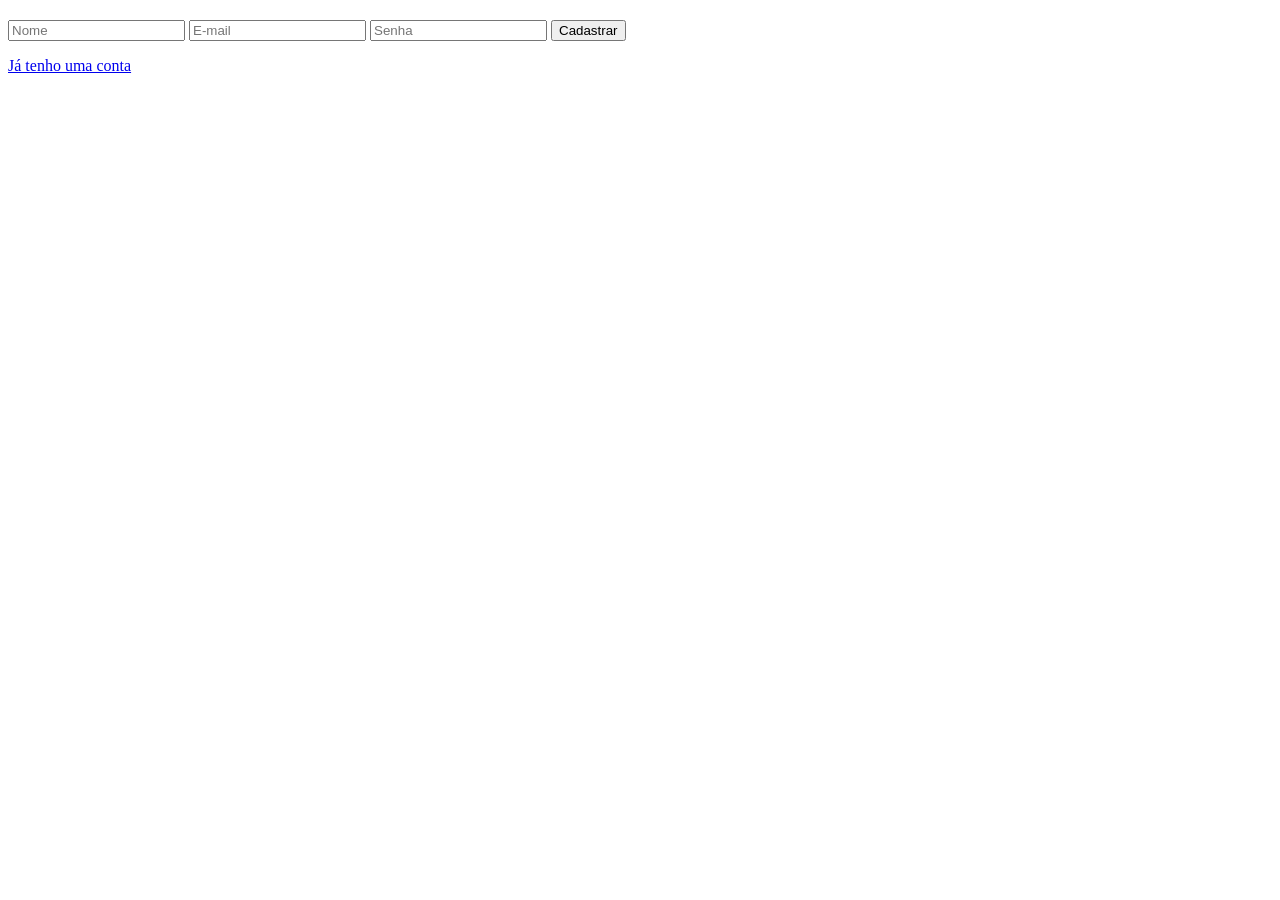
==== registro.html @ 9fa41fab "Update registro.html" ====
<!DOCTYPE html>
<html lang="pt-br">
<head>
    <meta charset="UTF-8">
    <title>Cadastro</title>
    <link rel="stylesheet" href="styles.style.css">
</head>
<body>
<main class="container">
    <form id="registerForm">
        <h2></h2>

        <input type="Text" id="name" placeholder="Nome" required>
        <input type="email" id="email" placeholder="E-mail" required>
        <input type="password" id="password" placeholder="Senha" required>
        <button type="submit">Cadastrar</button>
        <p id="message"></p>
        <p><a href="login.html">Já tenho uma conta</a></p>
    </form>
</main>

<script src="scripts/app-local.js"></script>
</body>
</html>
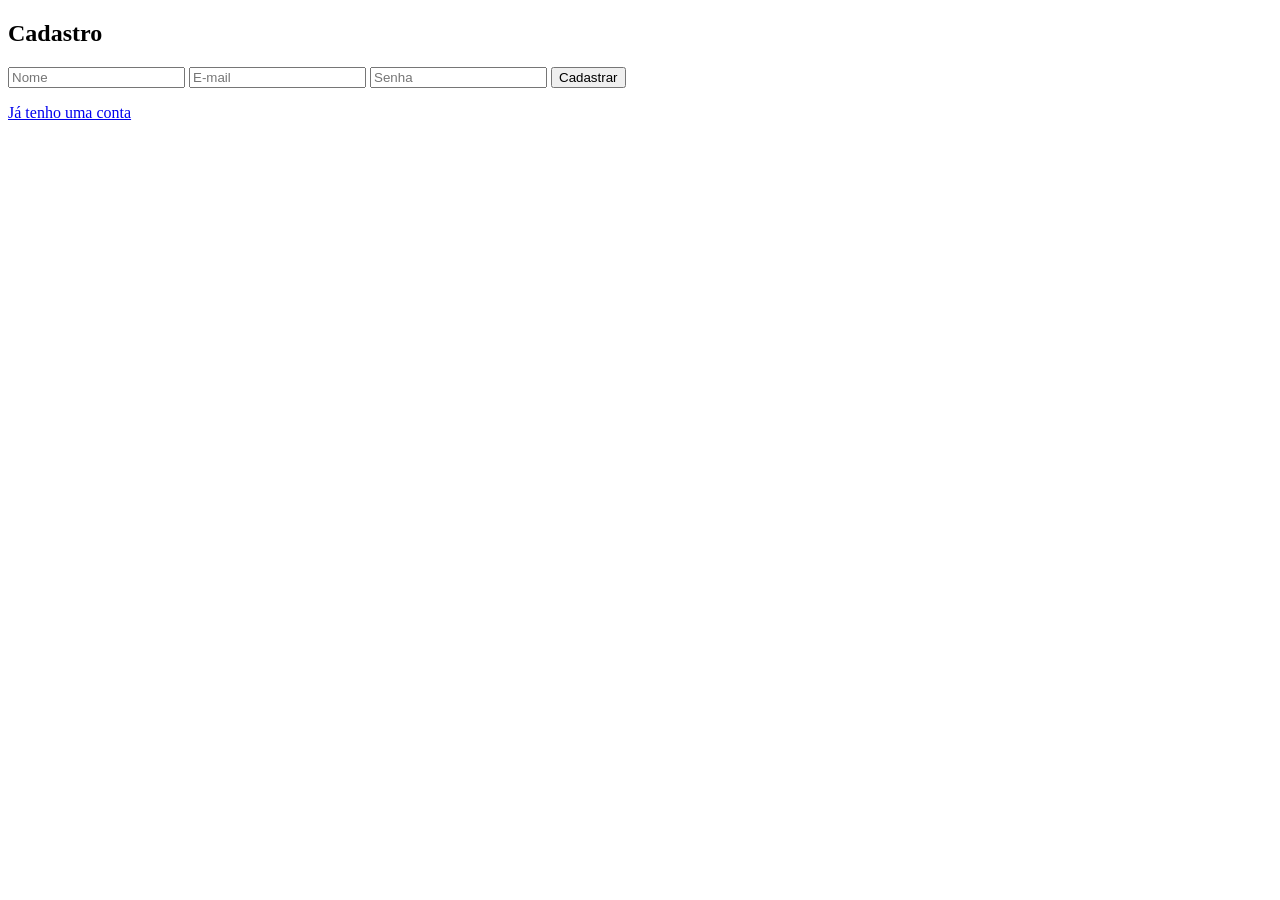
==== commit ef95f25c: "Update registro.html" ====
--- a/registro.html
+++ b/registro.html
@@ -1,24 +1,24 @@
-<!DOCTYPE html>
-<html lang="pt-br">
-<head>
-    <meta charset="UTF-8">
-    <title>Cadastro</title>
-    <link rel="stylesheet" href="styles.style.css">
-</head>
-<body>
-<main class="container">
-    <form id="registerForm">
-        <h2></h2>
-
-        <input type="Text" id="name" placeholder="Nome" required>
-        <input type="email" id="email" placeholder="E-mail" required>
-        <input type="password" id="password" placeholder="Senha" required>
-        <button type="submit">Cadastrar</button>
-        <p id="message"></p>
-        <p><a href="login.html">Já tenho uma conta</a></p>
-    </form>
-</main>
-
-<script src="scripts/app-local.js"></script>
-</body>
-</html>
+<!DOCTYPE html>
+<html lang="pt-br">
+<head>
+    <meta charset="UTF-8">
+    <title>Cadastro</title>
+    <link rel="stylesheet" href="style.css">
+</head>
+<body>
+<main class="container">
+    <form id="registerForm">
+        <h2>Cadastro</h2>
+
+        <input type="Text" id="name" placeholder="Nome" required>
+        <input type="email" id="email" placeholder="E-mail" required>
+        <input type="password" id="password" placeholder="Senha" required>
+        <button type="submit">Cadastrar</button>
+        <p id="message"></p>
+        <p><a href="login.html">Já tenho uma conta</a></p>
+    </form>
+</main>
+
+<script src="app-local.js"></script>
+</body>
+</html>
